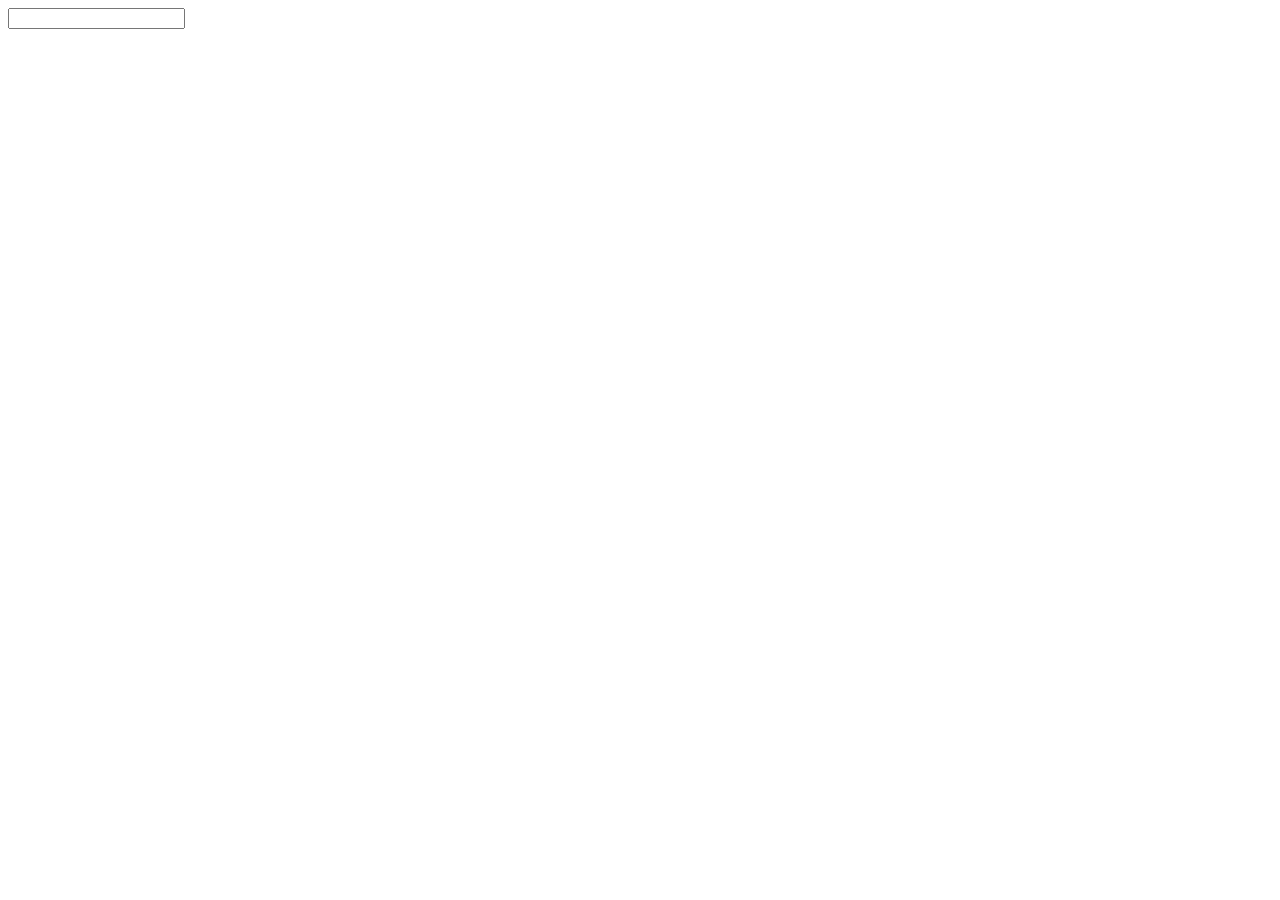
==== Ejercicios/Javascript/neoland-es6/Iteracion5/5.6-5.7/index.html @ fc95ad5b "almost" ====
<!doctype html>
<html lang="en">
<head>
<meta charset="UTF-8">
    <meta name="viewport" content="width=device-width, user-scalable=no, initial-scale=1.0, maximum-scale=1.0, minimum-scale=1.0">
    <meta http-equiv="X-UA-Compatible" content="ie=edge">
    <script src="app.js" defer></script>
    <title>Document</title>
</head>
<body>
  <input type="text" data-function="toFilterStreamers"/>
</body>
</html>
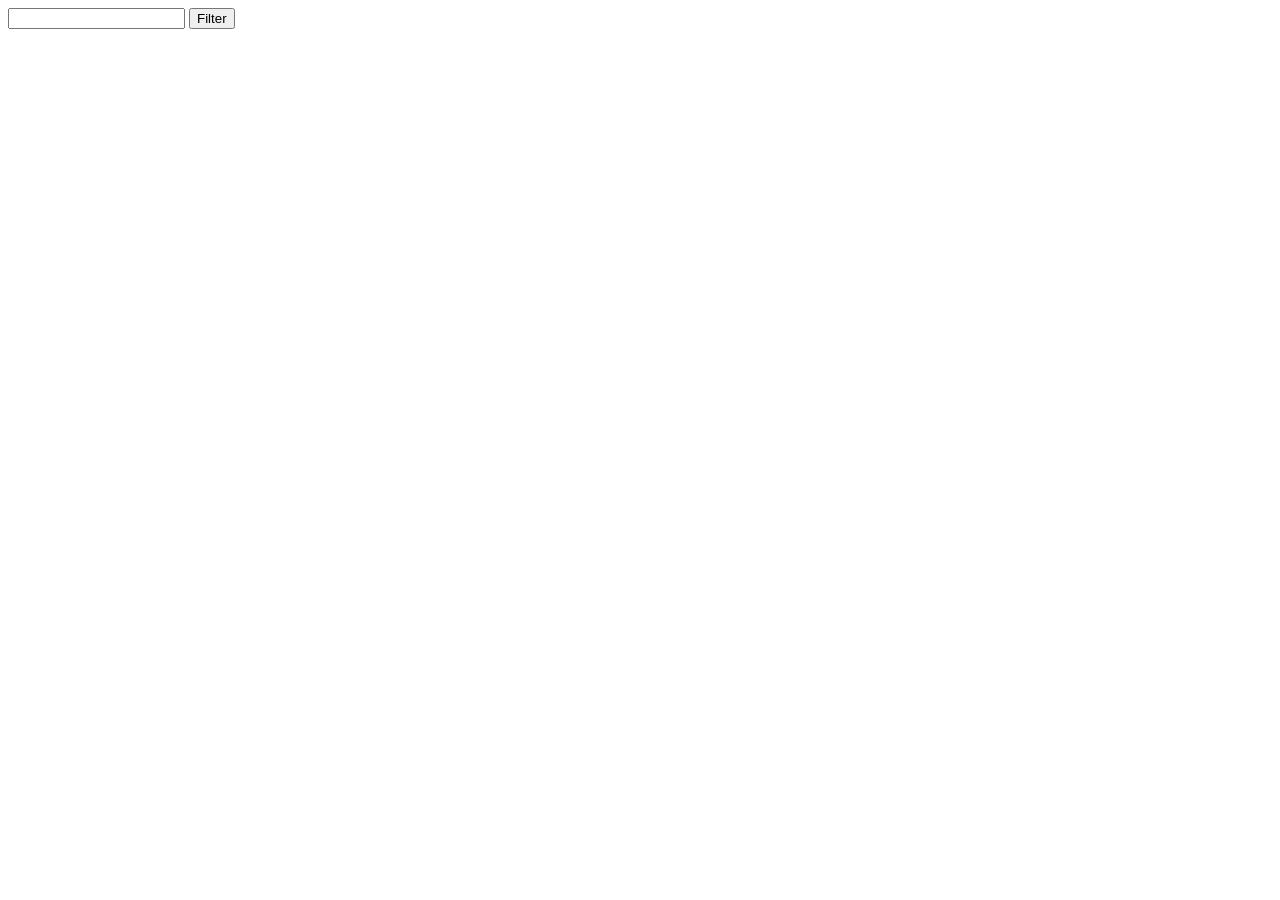
==== commit 827fb767: "ejercicios" ====
--- a/Ejercicios/Javascript/neoland-es6/Iteracion5/5.6-5.7/index.html
+++ b/Ejercicios/Javascript/neoland-es6/Iteracion5/5.6-5.7/index.html
@@ -9,5 +9,6 @@
 </head>
 <body>
   <input type="text" data-function="toFilterStreamers"/>
+  <button class = "btn" data-function="toShowFilterStreamers">Filter</button>
 </body>
 </html>
